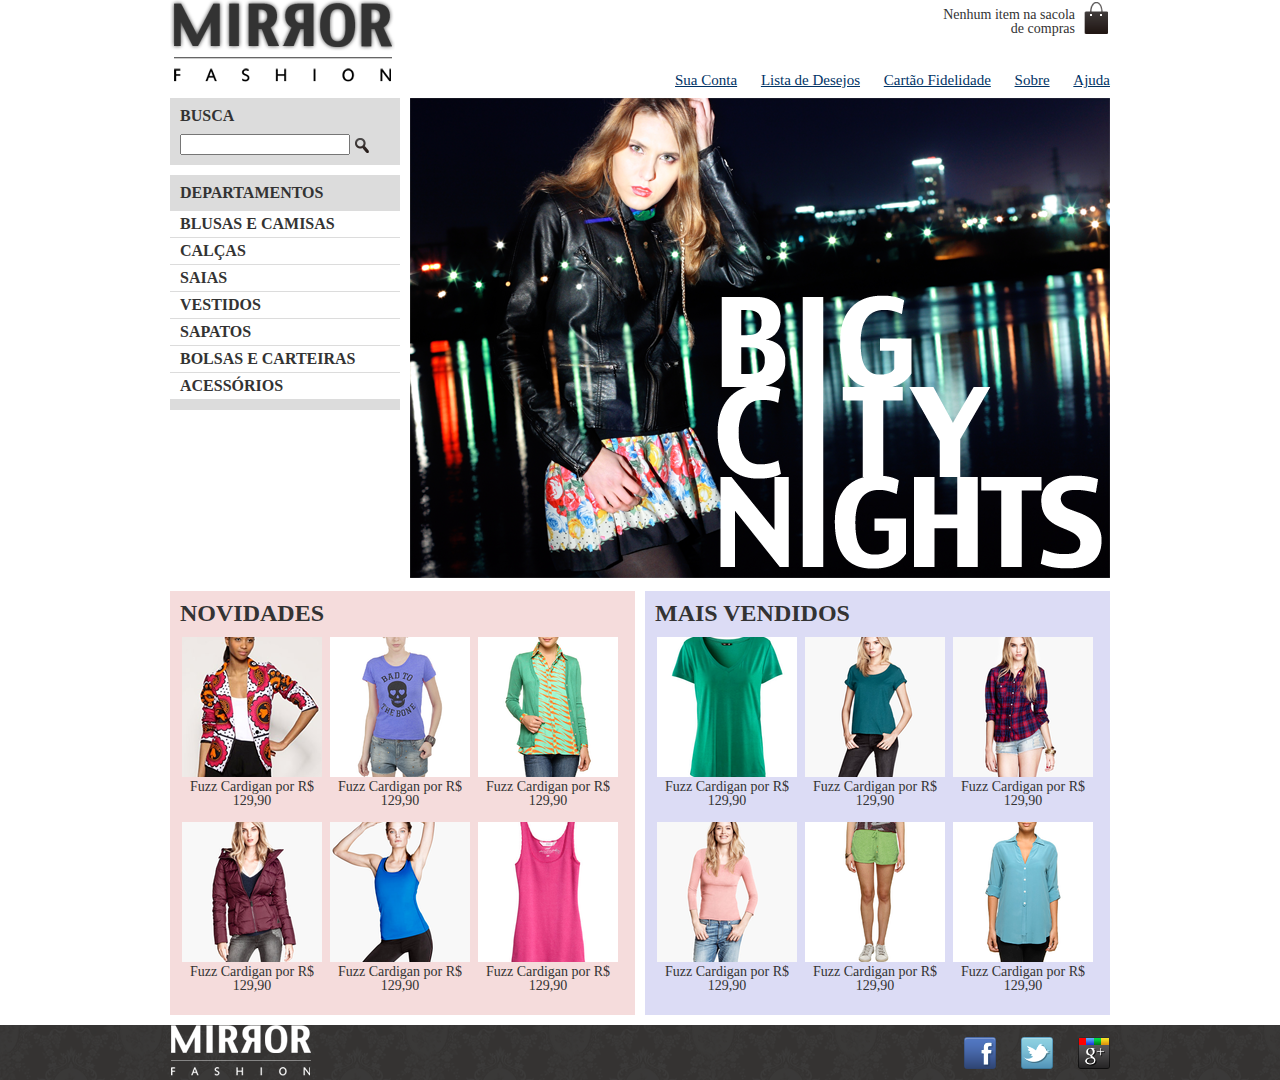
==== exemplo_site_caelum_cap_1_a_6/mirrorfashion/index.html @ f8fff3ca "atividade 60 concluido" ====
<!DOCTYPE html>
<html lang="pt-br">
<head>
    <meta charset="UTF-8">
    <title>Mirror Fashion</title>
    <link rel="stylesheet" href="css/estilos.css">
    <link rel="stylesheet" href="css/reset.css">

</head>
<body>

<header class="container">

    <h1><img src="img/logo.png" alt="Mirror Fashion"></h1>

    <p class="sacola">
        Nenhum item na sacola de compras
    </p>

    <nav class="menu-opcoes">
        <ul>
            <li><a href="#">Sua Conta</a></li>
            <li><a href="#">Lista de Desejos</a></li>
            <li><a href="#">Cartão Fidelidade</a></li>
            <li><a href="sobre.html">Sobre</a></li>
            <li><a href="#">Ajuda</a></li>
        </ul>
    </nav>

</header>


<div class="container destaque">

    <section class="busca">

        <h2>Busca</h2>
        <form>
            <input type="search">
            <input type="image" src="img/busca.png">
        </form>
    </section><!-- fim .busca -->

    <section class="menu-departamentos">

        <h2>Departamentos</h2>
        <nav>
            <ul>
                <li><a href="#">Blusas e Camisas</a></li>
                <li><a href="#">Calças</a></li>
                <li><a href="#">Saias</a></li>
                <li><a href="#">Vestidos</a></li>
                <li><a href="#">Sapatos</a></li>
                <li><a href="#">Bolsas e Carteiras</a></li>
                <li><a href="#">Acessórios</a></li>
            </ul>
        </nav>
    </section><!-- fim .menu-departamentos -->

    <img src="img/destaque-home.png" alt="Promoção: Big City Night">

</div><!-- fim .container .destaque -->

<div class="container paineis" >
    <!-- os paineis de novidades e mais vendidos entrarão aqui dentro -->

    <section class="painel novidades">

        <h2>Novidades</h2>

        <ol>
            <!-- primeiro produto -->
            <li>
                <a href="produto.html">
                    <figure>
                        <img src="img/produtos/miniatura1.png">
                        <figcaption>Fuzz Cardigan por R$ 129,90</figcaption>
                    </figure>
                </a>
            </li>

            <li>
                <a href="produto.html">
                    <figure>
                        <img src="img/produtos/miniatura2.png">
                        <figcaption>Fuzz Cardigan por R$ 129,90</figcaption>
                    </figure>
                </a>
            </li>


            <li>
                <a href="produto.html">
                    <figure>
                        <img src="img/produtos/miniatura3.png">
                        <figcaption>Fuzz Cardigan por R$ 129,90</figcaption>
                    </figure>
                </a>
            </li>

            <li>
                <a href="produto.html">
                    <figure>
                        <img src="img/produtos/miniatura4.png">
                        <figcaption>Fuzz Cardigan por R$ 129,90</figcaption>
                    </figure>
                </a>
            </li>

            <li>
                <a href="produto.html">
                    <figure>
                        <img src="img/produtos/miniatura5.png">
                        <figcaption>Fuzz Cardigan por R$ 129,90</figcaption>
                    </figure>
                </a>
            </li>

            <li>
                <a href="produto.html">
                    <figure>
                        <img src="img/produtos/miniatura6.png">
                        <figcaption>Fuzz Cardigan por R$ 129,90</figcaption>
                    </figure>
                </a>
            </li>

        </ol>

    </section>


    <section class="painel mais-vendidos">

        <h2>Mais Vendidos</h2>

        <ol>
            <!-- primeiro produto -->
            <li>
                <a href="produto.html">
                    <figure>
                        <img src="img/produtos/miniatura7.png">
                        <figcaption>Fuzz Cardigan por R$ 129,90</figcaption>
                    </figure>
                </a>
            </li>

            <li>
                <a href="produto.html">
                    <figure>
                        <img src="img/produtos/miniatura8.png">
                        <figcaption>Fuzz Cardigan por R$ 129,90</figcaption>
                    </figure>
                </a>
            </li>


            <li>
                <a href="produto.html">
                    <figure>
                        <img src="img/produtos/miniatura9.png">
                        <figcaption>Fuzz Cardigan por R$ 129,90</figcaption>
                    </figure>
                </a>
            </li>

            <li>
                <a href="produto.html">
                    <figure>
                        <img src="img/produtos/miniatura10.png">
                        <figcaption>Fuzz Cardigan por R$ 129,90</figcaption>
                    </figure>
                </a>
            </li>

            <li>
                <a href="produto.html">
                    <figure>
                        <img src="img/produtos/miniatura11.png">
                        <figcaption>Fuzz Cardigan por R$ 129,90</figcaption>
                    </figure>
                </a>
            </li>

            <li>
                <a href="produto.html">
                    <figure>
                        <img src="img/produtos/miniatura12.png">
                        <figcaption>Fuzz Cardigan por R$ 129,90</figcaption>
                    </figure>
                </a>
            </li>

        </ol>

    </section>

</div>


<footer>

    <div class="container">

        <img src="img/logo-rodape.png" alt="Logo Mirror Fashion">
        <ul class="social">
            <li><a href="http://facebook.com/mirrorfashion">Facebook</a></li>
            <li><a href="http://twitter.com/mirrorfashion">Twitter</a></li>
            <li><a href="http://plus.google.com/mirrorfashion">Google+</a></li>
        </ul>

    </div>

</footer>




</body>

</html>
---- exemplo_site_caelum_cap_1_a_6/mirrorfashion/css/estilos.css ----
.sacola {
    background: url(../img/sacola.png) no-repeat top right;
    font-size: 14px;
    padding-top: 8px;
    padding-right: 35px;
    text-align: right;
    width: 140px;
    position: absolute;
    top: 0;
    right: 0;
}

.menu-opcoes {
    position: absolute;
    bottom: 0;
    right: 0;
}


.menu-opcoes ul {

    font-size: 15px;
}

.menu-opcoes ul li {
    display: inline;
    margin-left: 20px;
}

.menu-opcoes a {
    color: #003366;
}

body {
    color: #333333;
    font-family: "Lucida Sans Unicode", "Lucida Grande", sans-serif;
}


header {
    position: relative;
}

.container {
    margin: 0 auto;
    width: 940px;
}

.busca ,
.menu-departamentos {
    background-color: #dcdcdc;
    font-weight: bold;
    text-transform: uppercase;
    margin-right: 10px;
    width: 230px;
    float: left;
}

.menu-departamentos {
    clear: left;
    margin-top: 10px;
    padding-bottom: 10px;
}


.busca h2 ,
.busca form ,
.menu-departamentos h2 {
    margin: 10px;
}

.menu-departamentos li {
    background-color: white;
    margin-bottom: 1px;
    padding: 5px 10px;
}

.menu-departamentos a {
    color: #333333;
    text-decoration: none;
}

.busca input {
    vertical-align: middle;
}

.busca input[type=search] {
    width: 170px;
}


.destaque {
    margin-top: 10px;
}


.painel {
    margin: 10px 0;
    padding: 10px;
    width: 445px;
}

.painel li {
    display: inline-block;
    vertical-align: top;
    width: 140px;
    margin: 2px;
    padding-bottom: 10px;
}

.painel h2 {
    font-size: 24px;
    font-weight: bold;
    text-transform: uppercase;
    margin-bottom: 10px;
}
.painel a {
    color: #333;
    font-size: 14px;
    text-align: center;
    text-decoration: none;
}


.novidades {
    float: left;
    background-color: #f5dcdc;
}


.mais-vendidos {
    float: right;
    background-color: #dcdcf5;
}


footer {
    background-image: url(../img/fundo-rodape.png);
    clear: both;
    padding: 20px 0;
}

footer .container {
    position: relative;
}


.social {
    position: absolute;
    top: 12px;
    right: 0;
}

.social li {
    float: left;
    margin-left: 25px;
}


.social a {
    /* tamanho da imagem */
    height: 32px;
    width: 32px;
    /* image replacement */
    display: block;
    text-indent: -9999px;
}


.social a[href*="facebook.com"] {
    background-image: url(../img/facebook.png) ;
}


.social a[href*="twitter.com"] {
    background-image: url(../img/twitter.png) ;
}

.social a[href*="plus.google.com"] {
    background-image: url(../img/googleplus.png) ;
}
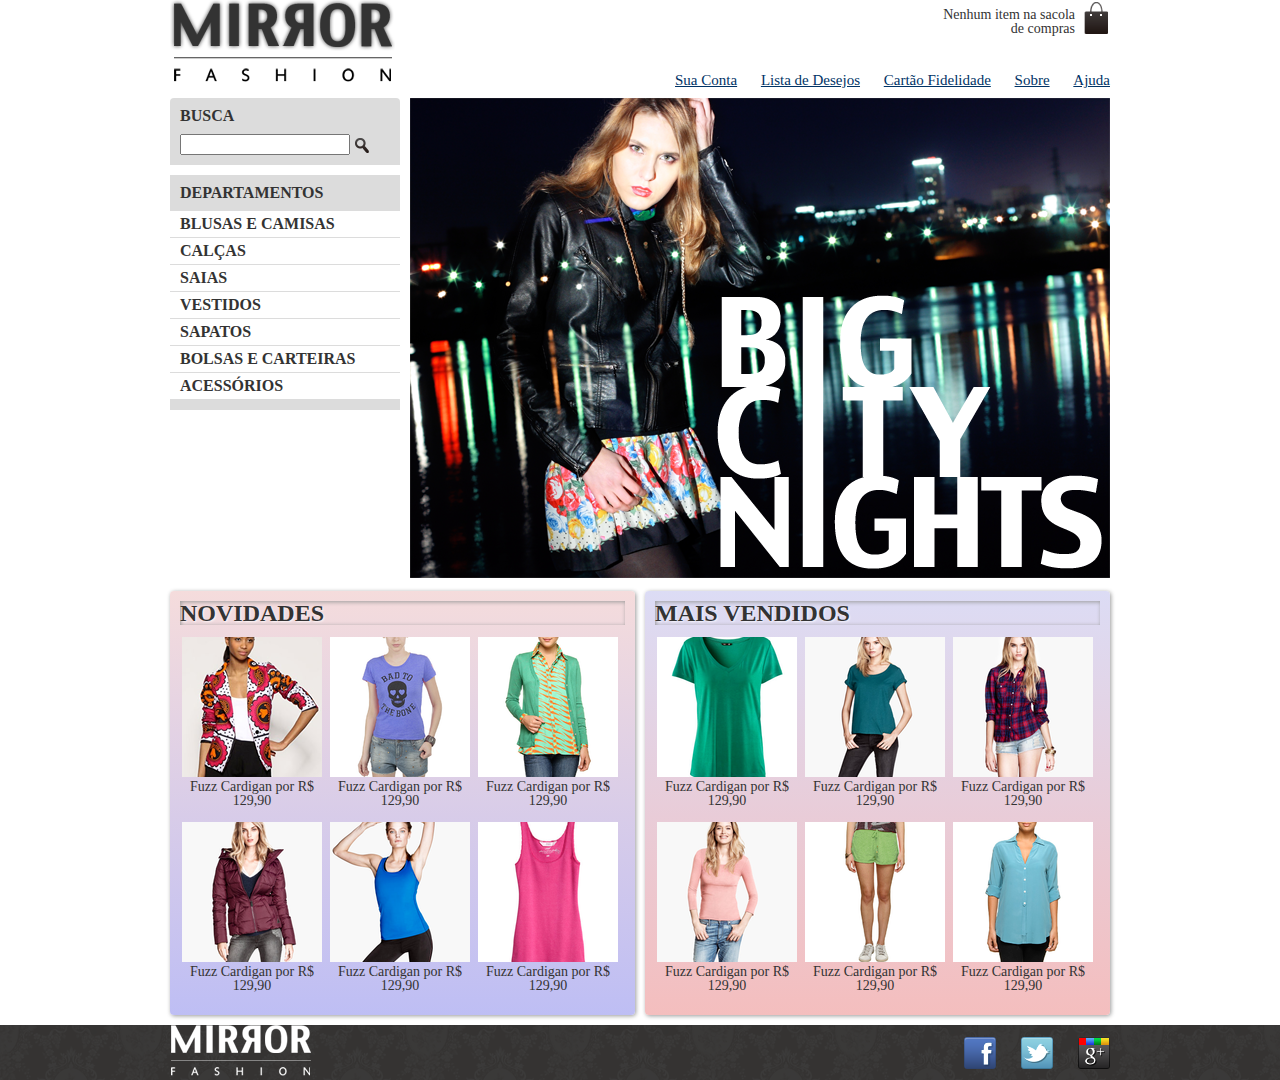
==== commit 5cfb0d07: "atividade 100% concluido" ====
--- a/exemplo_site_caelum_cap_1_a_6/mirrorfashion/index.html
+++ b/exemplo_site_caelum_cap_1_a_6/mirrorfashion/index.html
@@ -5,8 +5,11 @@
     <title>Mirror Fashion</title>
     <link rel="stylesheet" href="css/estilos.css">
     <link rel="stylesheet" href="css/reset.css">
+    <meta name="viewport" content="width=device-width">
+    <link rel="stylesheet" href="css/mobile.css" media="(max-width: 320px)">
 
 </head>
+
 <body>
 
 <header class="container">
@@ -46,7 +49,14 @@
         <h2>Departamentos</h2>
         <nav>
             <ul>
-                <li><a href="#">Blusas e Camisas</a></li>
+                <li><a href="#">Blusas e Camisas</a>
+                    <ul>
+                        <li><a href="#">Manga curta</a></li>
+                        <li><a href="#">Manga comprida</a></li>
+                        <li><a href="#">Camisa social</a></li>
+                        <li><a href="#">Camisa casual</a></li>
+                    </ul>
+                </li>
                 <li><a href="#">Calças</a></li>
                 <li><a href="#">Saias</a></li>
                 <li><a href="#">Vestidos</a></li>
@@ -215,7 +225,6 @@
 
 
 
-
 </body>
 
 </html>--- a/exemplo_site_caelum_cap_1_a_6/mirrorfashion/css/estilos.css
+++ b/exemplo_site_caelum_cap_1_a_6/mirrorfashion/css/estilos.css
@@ -31,6 +31,16 @@
     color: #003366;
 }
 
+.menu-opcoes a:hover {
+    color: #007dc6;
+}
+
+.menu-opcoe s a:active {
+    color: #867dc6;
+}
+
+
+
 body {
     color: #333333;
     font-family: "Lucida Sans Unicode", "Lucida Grande", sans-serif;
@@ -45,6 +55,20 @@
     margin: 0 auto;
     width: 940px;
 }
+
+.busca {
+    border-top-left-radius: 4px;
+    border-top-right-radius: 4px;
+}
+
+.busca input {
+    vertical-align: middle;
+}
+
+.busca input[type=search] {
+    width: 170px;
+}
+
 
 .busca ,
 .menu-departamentos {
@@ -80,12 +104,23 @@
     text-decoration: none;
 }
 
-.busca input {
-    vertical-align: middle;
-}
-
-.busca input[type=search] {
-    width: 170px;
+
+.menu-departamentos li ul {
+    display: none;
+}
+
+
+.menu-departamentos li:hover ul {
+    display: block;
+}
+
+
+.menu-departamentos ul ul li {
+    background-color: #dcdcdc;
+}
+
+.menu-departamentos li li a:before {
+    content: ' - ' ;
 }
 
 
@@ -98,6 +133,8 @@
     margin: 10px 0;
     padding: 10px;
     width: 445px;
+    border-radius: 4px;
+    box-shadow: 1px 1px 4px #999;
 }
 
 .painel li {
@@ -108,11 +145,22 @@
     padding-bottom: 10px;
 }
 
+.painel li:hover {
+    background-color: rgba(255, 255, 255, 0.8);
+    box-shadow: 0 0 5px #333;
+    transition: 0.7s;
+    transform: scale(1.2) rotate(-5deg);
+
+}
+
 .painel h2 {
     font-size: 24px;
     font-weight: bold;
     text-transform: uppercase;
     margin-bottom: 10px;
+    /* text-shadow: 3px 3px 2px #FFF; */
+    box-shadow: inset 1px 1px 4px #999;
+    text-shadow: 1px 1px 2px rgba(255, 255, 255, 0.8);
 }
 .painel a {
     color: #333;
@@ -125,12 +173,16 @@
 .novidades {
     float: left;
     background-color: #f5dcdc;
+    background-color: #f5dcdc;
+    background: linear-gradient(#f5dcdc, #bebef4);
 }
 
 
 .mais-vendidos {
     float: right;
     background-color: #dcdcf5;
+    background: #dcdcf5;
+    background: linear-gradient(#dcdcf5, #f4bebe);
 }
 
 
--- a/exemplo_site_caelum_cap_1_a_6/mirrorfashion/css/mobile.css
+++ b/exemplo_site_caelum_cap_1_a_6/mirrorfashion/css/mobile.css
@@ -0,0 +1,47 @@
+.container {
+    width: 96%;
+}
+
+header h1 {
+    text-align: center;
+}
+
+header h1 img {
+    max-width: 50%;
+}
+
+.sacola {
+    display: none;
+}
+
+.menu-opcoes {
+    position: static;
+    text-align: center;
+}
+
+.menu-opcoes ul li {
+    display: inline-block;
+    margin: 5px;
+}
+
+.busca,
+.menu-departamentos,
+.destaque img {
+    margin-right: 0;
+    width: 100%;
+}
+
+.painel {
+    width: auto;
+}
+
+
+.painel li {
+    width: 30%;
+}
+
+
+.painel img {
+    width: 100%;
+}
+
